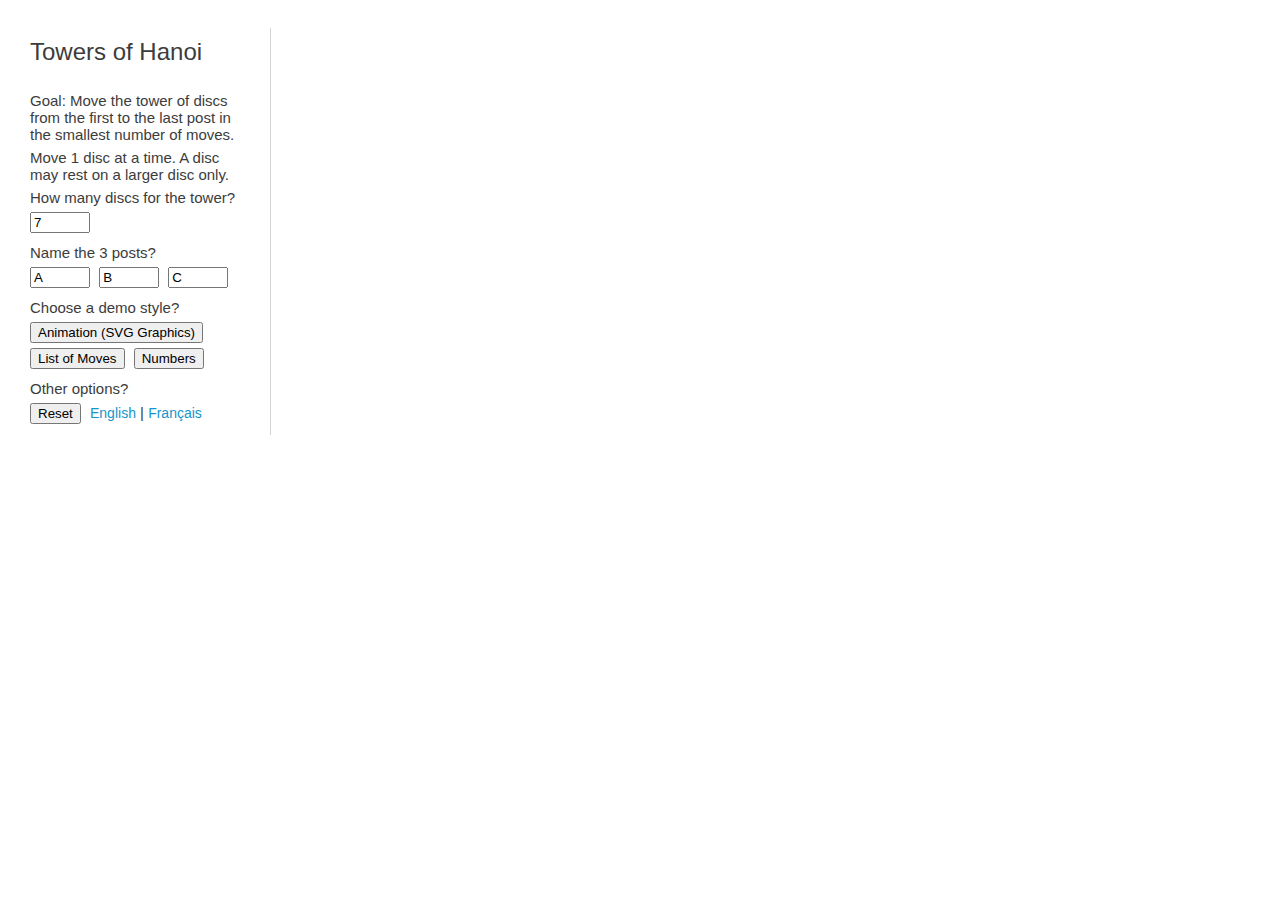
==== hanoi/index.html @ 5a778f14 "First implementation, with TO DO identified to complete the sample." ====
<html>
<head>
<link rel="stylesheet" type="text/css" href="css/doc.css" />
<script type="text/javascript" src="js/main.js" ></script>
<script type="text/javascript" src="js/message.js" ></script>
<script type="text/javascript" src="js/valid.js" ></script>
<script type="text/javascript" src="js/display.js" ></script>
<script type="text/javascript" src="js/msg-en-us.js" ></script>
</head>
<body onload="window.displayDemo('');">
<div id="div-MainView">
<div id="div-ContentView">
  <table border=0 cellpadding=0 cellspacing=0>
    <tr>
      <td id="div-LeftPanel" class="div-LeftPanel">
        <h1 id="prompt_title"></h1>
        <div id="prompt_doc" class="simpleIntro"></div>
        <div id="prompt_rules" class="simpleIntro"></div>
        <div id="prompt_size" class="simpleIntro"></div>
        <div>
          <input id="input_size" class="simpleInput" type="text"
                  onkeyup = "window.validSizeRange('input_size');">
          </input>
        </div>
        <div id="prompt_label" class="simpleIntro"></div>
        <div>
          <input id="input_label_start" class="simpleInput" type="text"
                  onkeyup="window.validLabelRange('input_label_start');">
          </input>
          <input id="input_label_via" class="simpleInput" type="text"
                  onkeyup="window.validLabelRange('input_label_via');">
          </input>
          <input id="input_label_end" class="simpleInput" type="text"
                  onkeyup="window.validLabelRange('input_label_end');">
          </input>
        </div>
        <div id="prompt_output" class="simpleIntro"></div>
        <div>
          <input id="button_svg" class="simpleButton" type="button"
                 onclick="window.displayDemo('output_svg');">
          </input>
          <input id="button_text" class="simpleButton" type="button"
                 onclick="window.displayDemo('output_text');">
          </input>
          <input id="button_data" class="simpleButton" type="button"
                 onclick="window.displayDemo('output_data');">
          </input>
        </div>
        <div id="prompt_reset" class="simpleIntro"></div>
        <div>
          <input id="button_reset" class="simpleButton" type="button" value="Reset"
                 onclick="window.displayDemo('output_reset');">
          </input>
          <a id="link_en_us" ></a> |
          <a id="link_fr_fr" disabled ></a>
        </div>
      </td>
      <td class="div-RightPanel">
        <div id="output_text" class="div-DisplayView" style="display:none;"></div>
        <div id="output_data" class="div-DisplayView" style="display:none;"></div>
        <div id="output_svg" class="div-DisplayView" style="display:none;"></div>
        <div id="output_more" class="div-DisplayView" style="display:none;"></div>
      </td>
    </tr>
  </table>
</div>
</div>
</body>
</html>
---- hanoi/css/doc.css ----
/*
 *  doc.css by susan.korgen 2020
 *    - tweaks the CSS stylesheet I wrote for CMC project documentation 2016
 *    - uses color values from the CMC care plan authoring and viewing UI
 */
body {
  margin-left: 10px;
  margin-right: 10px;
}
strike {
  text-decoration: line-through;
}

#div-ContentView {
  font-family: "open_sansregular", "Helvetica", Helvetica, Arial, sans-serif;
  padding-top: 20px;
  padding-bottom: 20px;
  padding-left: 20px;
  padding-right: 20px;
  overflow-wrap: break-word;
  word-wrap: break-word;
  overflow-x: hidden;
}

#div-ContentView h1 { /* like cp-SectionTitle */
  font-family: "open_sansregular", "Helvetica", Helvetica, Arial, sans-serif;
  font-size: 24px;
  font-weight: normal;
  padding-top: 7px;
  padding-bottom: 7px;
}

#div-ContentView h2 { /* like cp-SectionSubtitle */
  font-family: "open_sansregular", "Helvetica", Helvetica, Arial, sans-serif;
  font-size: 18px;
  font-weight: normal;
  padding-top: 6px;
  padding-bottom: 6px;
}

#div-ContentView h3 {
  font-family: "open_sansregular", "Helvetica", Helvetica, Arial, sans-serif;
  font-size: 16px;
  font-weight: normal;
  padding-top: 4px;
  padding-bottom: 4px;
}

#div-ContentView p,
#div-ContentView div,
#div-ContentView td,
#div-ContentView ul li,
#div-ContentView ol li { /* like cp-SectionText */
  font-family: "open_sansregular", "Helvetica", Helvetica, Arial, sans-serif;
  font-size: 15px;
  color: rgb(60,60,60);
  padding-top: 3px;
  padding-bottom: 3px;
  text-align: left;
}

#div-ContentView th {
  font-family: "open_sansregular", "Helvetica", Helvetica, Arial, sans-serif;
  font-size: 15px;
  color: rgb(60,60,60);
  padding-top: 3px;
  padding-bottom: 3px;
  text-align: left;
  font-weight: 700;
}

#div-ContentView b,
#div-ContentView div b,
#div-ContentView p b,
#div-ContentView li b,
#div-ContentView ul li b,
#div-ContentView ol li b { /* like other "bold" text in the style sheet */
  font-family: "open_sansregular", "Helvetica", Helvetica, Arial, sans-serif;
  font-weight: 700;
}

#div-ContentView i,
#div-ContentView div i,
#div-ContentView p i,
#div-ContentView li i,
#div-ContentView ul li i,
#div-ContentView ol li i {
  font-family: "open_sansregular", "Helvetica", Helvetica, Arial, sans-serif;
  font-style: italic;
}

#div-ContentView pre,
#div-ContentView div pre,
#div-ContentView p pre,
#div-ContentView li pre,
#div-ContentView ul li pre,
#div-ContentView ol li pre {
  font-family: "Courier New", "Courier", monospace;
  font-size: 14px;
  color: rgb(0,0,0);
  font-weight: normal;
}

#div-ContentView a,
#div-ContentView div a,
#div-ContentView p a,
#div-ContentView ul li a,
#div-ContentView ol li a {
  color:rgb(20,149,204);
  text-decoration: none;
  font-size: 14px;
  font-weight:normal;
  cursor:pointer;
}

.div-DisplayView {
  margin: 0 0 0 0;
  padding: 0 0 0 0;
}

.div-LeftPanel {
  vertical-align:top;
  padding-right:20px;
  width: 220px;
  max-width: 220px;
  min-width: 220px;
}

.div-RightPanel {
  vertical-align:top;
  border-left: 1px solid lightgray;
  padding-left: 20px;
}

.simpleIntro {
  margin: 0px 12px 0px 0px;
}

.simpleInput {
  margin: 0px 5px 5px 0px;
  width: 60px;
  max-width: 60px;
  min-width: 60px;
}

.simpleButton {
  margin: 0px 5px 5px 0px;
}

tr.zebraOn td {
  vertical-align: top;
  background-color: rgb(240,240,240);
}

tr.zebraOff td {
  vertical-align: top;
  background-color: rgb(255,255,255);
}
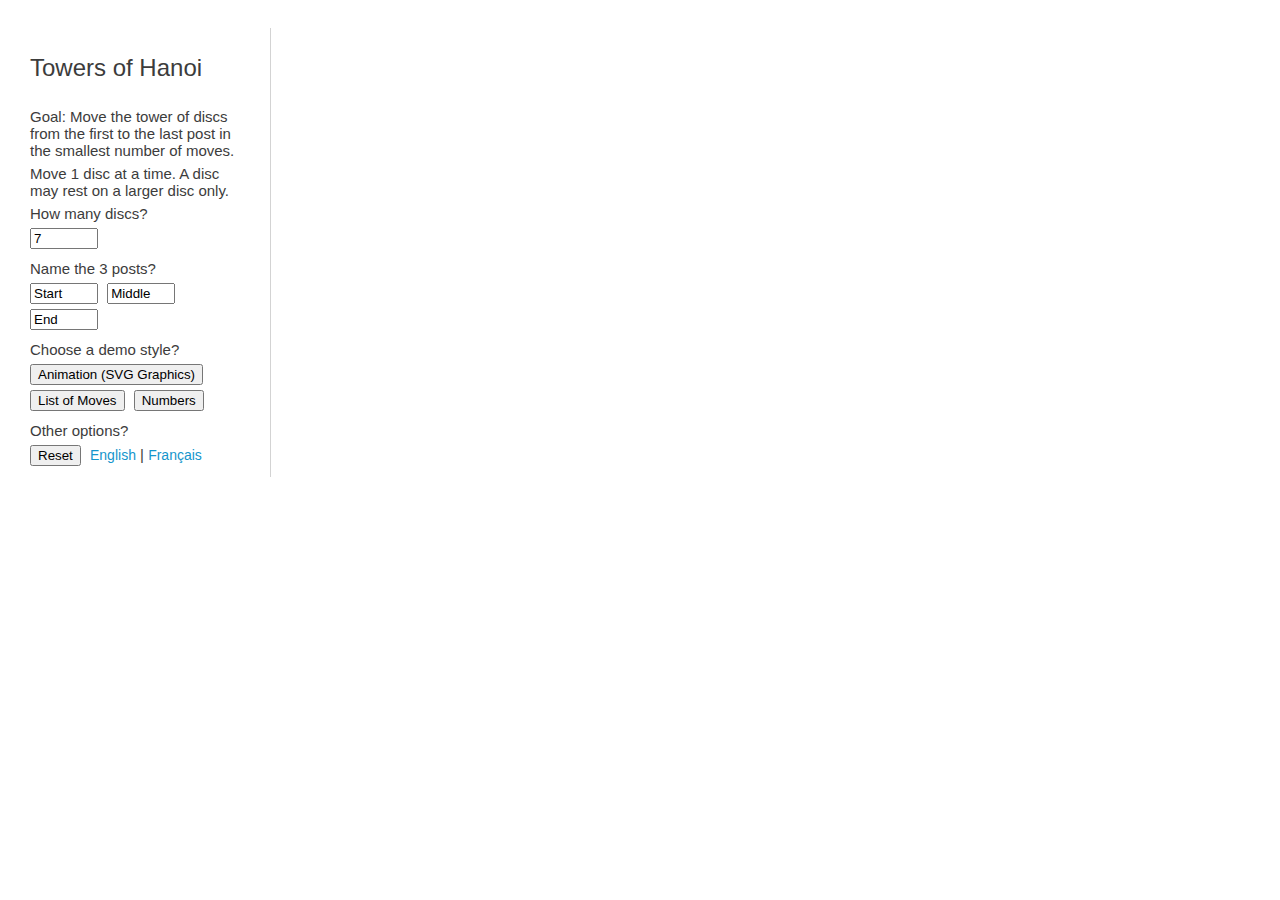
==== commit 4553df19: "Add French messages" ====
--- a/hanoi/index.html
+++ b/hanoi/index.html
@@ -1,11 +1,18 @@
+<?xml version="1.0" encoding="utf-16"?>
+<!DOCTYPE html>
 <html>
 <head>
-<link rel="stylesheet" type="text/css" href="css/doc.css" />
-<script type="text/javascript" src="js/main.js" ></script>
-<script type="text/javascript" src="js/message.js" ></script>
-<script type="text/javascript" src="js/valid.js" ></script>
-<script type="text/javascript" src="js/display.js" ></script>
-<script type="text/javascript" src="js/msg-en-us.js" ></script>
+  <meta http-equiv="Content-Type" content="text/html; charset=utf-16"/>
+  <meta name="description" content="Code Example: Towers of Hanoi">
+  <meta name="keywords" content="HTML, CSS, JavaScript, SVG">
+  <meta name="author" content="Susan Korgen">
+  <link rel="stylesheet" type="text/css" href="css/doc.css" />
+  <script type="text/javascript" src="js/main.js" ></script>
+  <script type="text/javascript" src="js/message.js" ></script>
+  <script type="text/javascript" src="js/valid.js" ></script>
+  <script type="text/javascript" src="js/display.js" ></script>
+  <script type="text/javascript" src="js/msg-en-us.js" ></script>
+  <script type="text/javascript" src="js/msg-fr-fr.js" ></script>
 </head>
 <body onload="window.displayDemo('');">
 <div id="div-MainView">
@@ -51,8 +58,8 @@
           <input id="button_reset" class="simpleButton" type="button" value="Reset"
                  onclick="window.displayDemo('output_reset');">
           </input>
-          <a id="link_en_us" ></a> |
-          <a id="link_fr_fr" disabled ></a>
+          <a id="link_en_us" href="#" onclick="window.resetLocale('en-us');"></a> |
+          <a id="link_fr_fr" href="#" onclick="window.resetLocale('fr-fr');"></a>
         </div>
       </td>
       <td class="div-RightPanel">
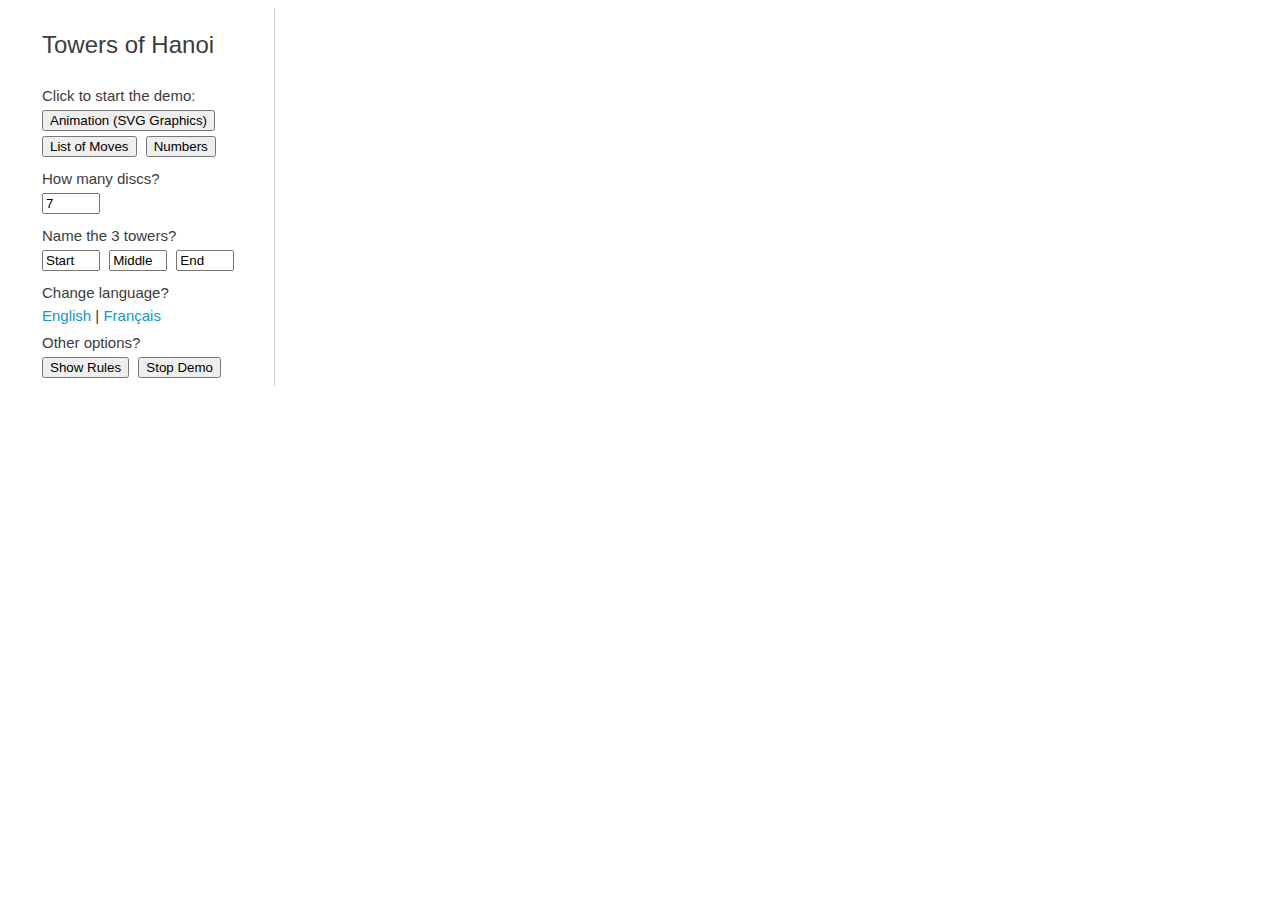
==== commit 47993656: "Provide home page for all examples vs. specific." ====
--- a/hanoi/index.html
+++ b/hanoi/index.html
@@ -6,7 +6,8 @@
   <meta name="description" content="Code Example: Towers of Hanoi">
   <meta name="keywords" content="HTML, CSS, JavaScript, SVG">
   <meta name="author" content="Susan Korgen">
-  <link rel="stylesheet" type="text/css" href="css/doc.css" />
+  <link rel="stylesheet" type="text/css" href="css/ui.css" />
+  <link rel="stylesheet" type="text/css" href="../css/doc.css" />
   <script type="text/javascript" src="js/main.js" ></script>
   <script type="text/javascript" src="js/message.js" ></script>
   <script type="text/javascript" src="js/valid.js" ></script>
@@ -21,8 +22,18 @@
     <tr>
       <td id="div-LeftPanel" class="div-LeftPanel">
         <h1 id="prompt_title"></h1>
-        <div id="prompt_doc" class="simpleIntro"></div>
-        <div id="prompt_rules" class="simpleIntro"></div>
+        <div id="prompt_output" class="simpleIntro"></div>
+        <div>
+          <input id="button_svg" class="simpleButton" type="button"
+                 onclick="window.displayDemo('output_svg');">
+          </input>
+          <input id="button_text" class="simpleButton" type="button"
+                 onclick="window.displayDemo('output_text');">
+          </input>
+          <input id="button_data" class="simpleButton" type="button"
+                 onclick="window.displayDemo('output_data');">
+          </input>
+        </div>
         <div id="prompt_size" class="simpleIntro"></div>
         <div>
           <input id="input_size" class="simpleInput" type="text"
@@ -41,27 +52,25 @@
                   onkeyup="window.validLabelRange('input_label_end');">
           </input>
         </div>
-        <div id="prompt_output" class="simpleIntro"></div>
-        <div>
-          <input id="button_svg" class="simpleButton" type="button"
-                 onclick="window.displayDemo('output_svg');">
-          </input>
-          <input id="button_text" class="simpleButton" type="button"
-                 onclick="window.displayDemo('output_text');">
-          </input>
-          <input id="button_data" class="simpleButton" type="button"
-                 onclick="window.displayDemo('output_data');">
-          </input>
+        <div id="prompt_locale" class="simpleIntro"></div>
+        <div class="simpleEnding">
+          <a id="link_en_us" href="#" onclick="window.resetLocale('en-us');"></a> |
+          <a id="link_fr_fr" href="#" onclick="window.resetLocale('fr-fr');"></a>
         </div>
         <div id="prompt_reset" class="simpleIntro"></div>
         <div>
-          <input id="button_reset" class="simpleButton" type="button" value="Reset"
-                 onclick="window.displayDemo('output_reset');">
+          <input id="button_explain" class="simpleButton" type="button"
+                 onclick="window.toggleExplain();">
           </input>
-          <a id="link_en_us" href="#" onclick="window.resetLocale('en-us');"></a> |
-          <a id="link_fr_fr" href="#" onclick="window.resetLocale('fr-fr');"></a>
+          <input id="button_reset" class="simpleButton" type="button"
+                 onclick="window.resetDemo();">
+          </input>
         </div>
-      </td>
+        <div id="explain" style="display:none;">
+          <div id="prompt_doc" class="simpleIntro"></div>
+          <div id="prompt_rules" class="simpleIntro"></div>
+        </div>
+    </td>
       <td class="div-RightPanel">
         <div id="output_text" class="div-DisplayView" style="display:none;"></div>
         <div id="output_data" class="div-DisplayView" style="display:none;"></div>
--- a/hanoi/css/ui.css
+++ b/hanoi/css/ui.css
@@ -0,0 +1,43 @@
+/*
+ *  hanoi/css/ui.css by susan.korgen 2020
+ *    - for use with hanoi/index.html
+ *    - hanoi/index.html must also link the parent stylesheet ../doc.css
+ */
+
+ .div-DisplayView {
+   margin: 0 0 0 0;
+   padding: 0 0 0 0;
+ }
+
+ .div-LeftPanel {
+   vertical-align:top;
+   padding-right:20px;
+   width: 220px;
+   max-width: 220px;
+   min-width: 220px;
+ }
+
+ .div-RightPanel {
+   vertical-align:top;
+   border-left: 1px solid lightgray;
+   padding-left: 20px;
+ }
+
+ #div-ContentView div.simpleIntro {
+   padding-top: 5px;
+ }
+
+ #div-ContentView div.simpleEnding {
+   padding-bottom: 5px;
+ }
+
+ #div-ContentView div .simpleInput {
+   margin: 0px 5px 5px 0px;
+   width: 50px;
+   max-width: 50px;
+   min-width: 50px;
+ }
+
+ .simpleButton {
+   margin: 0px 5px 5px 0px;
+ }
--- a/css/doc.css
+++ b/css/doc.css
@@ -0,0 +1,132 @@
+/*
+ *  doc.css by susan.korgen 2020
+ *    - tweaks the CSS stylesheet I wrote for CMC project documentation 2016
+ *    - uses color values from the CMC care plan authoring and viewing UI
+ *    - keeping it around to use generally as needed for quickly styling HTML
+ */
+body {
+  margin-left: 10px;
+  margin-right: 10px;
+}
+strike {
+  text-decoration: line-through;
+}
+
+#div-ContentView {
+  font-family: "open_sansregular", "Helvetica", Helvetica, Arial, sans-serif;
+  padding-top: 0px;
+  padding-bottom: 20px;
+  padding-left: 20px;
+  padding-right: 20px;
+  overflow-wrap: break-word;
+  word-wrap: break-word;
+  overflow-x: hidden;
+}
+
+#div-ContentView h1 { /* like cp-SectionTitle */
+  font-family: "open_sansregular", "Helvetica", Helvetica, Arial, sans-serif;
+  font-size: 24px;
+  font-weight: normal;
+  padding-top: 7px;
+  padding-bottom: 7px;
+}
+
+#div-ContentView h2 { /* like cp-SectionSubtitle */
+  font-family: "open_sansregular", "Helvetica", Helvetica, Arial, sans-serif;
+  font-size: 18px;
+  font-weight: normal;
+  padding-top: 6px;
+  padding-bottom: 6px;
+}
+
+#div-ContentView h3 {
+  font-family: "open_sansregular", "Helvetica", Helvetica, Arial, sans-serif;
+  font-size: 16px;
+  font-weight: normal;
+  padding-top: 4px;
+  padding-bottom: 4px;
+}
+
+#div-ContentView p,
+#div-ContentView div,
+#div-ContentView td,
+#div-ContentView ul li,
+#div-ContentView ol li { /* like cp-SectionText */
+  font-family: "open_sansregular", "Helvetica", Helvetica, Arial, sans-serif;
+  font-size: 15px;
+  color: rgb(60,60,60);
+  padding-top: 3px;
+  padding-bottom: 3px;
+  text-align: left;
+}
+
+#div-ContentView table tr th {
+  font-family: "open_sansregular", "Helvetica", Helvetica, Arial, sans-serif;
+  font-size: 15px;
+  color: rgb(60,60,60);
+  padding: 9px 9px 9px 9px;
+  text-align: left;
+  font-weight: 700;
+}
+
+#div-ContentView table tr td {
+  font-family: "open_sansregular", "Helvetica", Helvetica, Arial, sans-serif;
+  font-size: 15px;
+  color: rgb(60,60,60);
+  padding: 0px 12px 0px 12px;
+  text-align: left;
+  font-weight: normal;
+}
+#div-ContentView b,
+#div-ContentView div b,
+#div-ContentView p b,
+#div-ContentView li b,
+#div-ContentView ul li b,
+#div-ContentView ol li b { /* like other "bold" text in the style sheet */
+  font-family: "open_sansregular", "Helvetica", Helvetica, Arial, sans-serif;
+  font-weight: 700;
+}
+
+#div-ContentView i,
+#div-ContentView div i,
+#div-ContentView p i,
+#div-ContentView li i,
+#div-ContentView ul li i,
+#div-ContentView ol li i {
+  font-family: "open_sansregular", "Helvetica", Helvetica, Arial, sans-serif;
+  font-style: italic;
+}
+
+#div-ContentView pre,
+#div-ContentView div pre,
+#div-ContentView p pre,
+#div-ContentView li pre,
+#div-ContentView ul li pre,
+#div-ContentView ol li pre {
+  font-family: "Courier New", "Courier", monospace;
+  font-size: 14px;
+  color: rgb(0,0,0);
+  font-weight: normal;
+}
+
+#div-ContentView a,
+#div-ContentView div a,
+#div-ContentView p a,
+#div-ContentView ul li a,
+#div-ContentView ol li a {
+  color:rgb(20,149,204);
+  text-decoration: none;
+  font-size: 15px;
+  font-weight:normal;
+  cursor:pointer;
+}
+
+tr.zebraOn td {
+  vertical-align: top;
+  background-color: rgb(240,240,240);
+}
+
+tr.zebraOff td {
+  vertical-align: top;
+  background-color: rgb(255,255,255);
+}
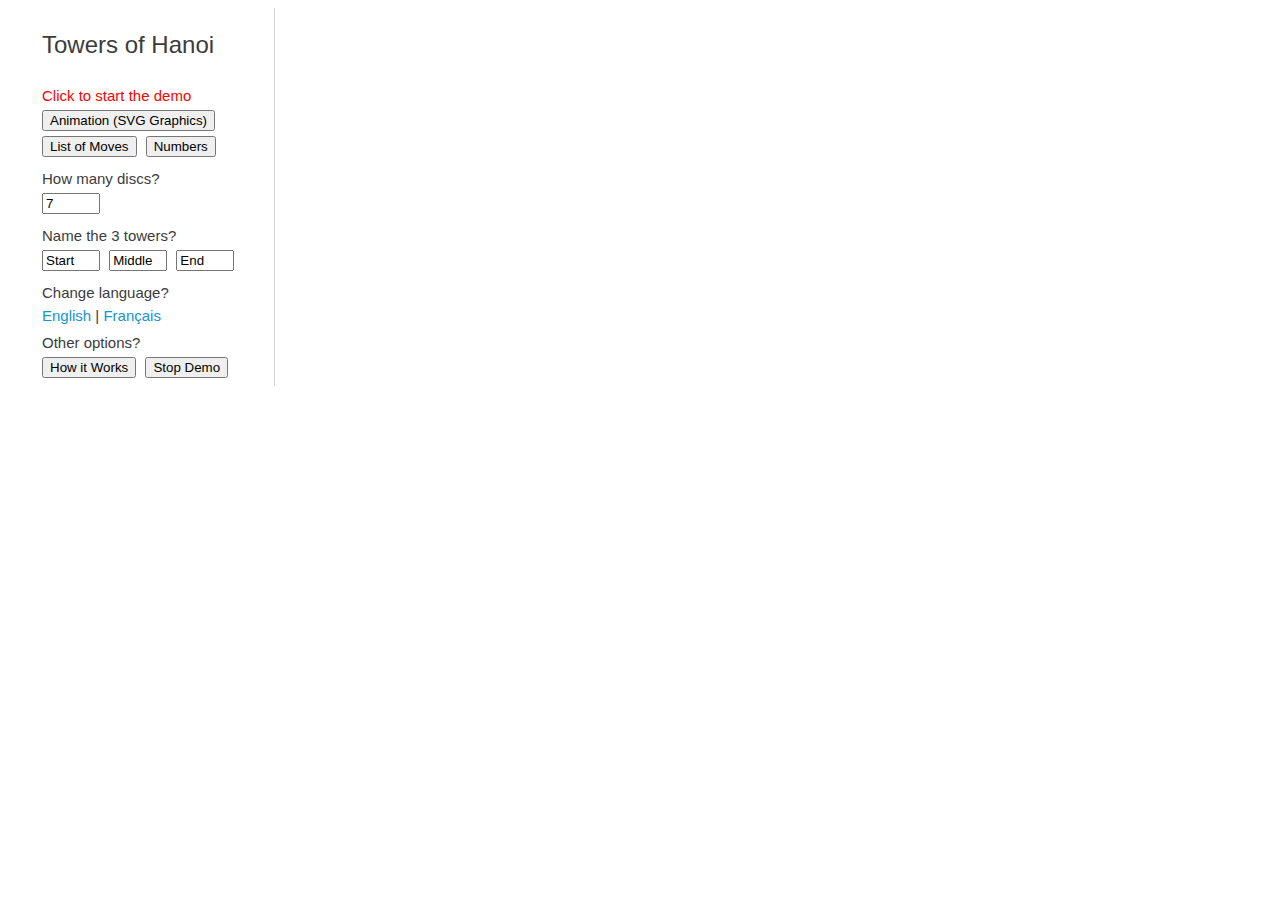
==== commit d187bea2: "2 timers, progress bar" ====
--- a/hanoi/index.html
+++ b/hanoi/index.html
@@ -75,6 +75,7 @@
         <div id="output_text" class="div-DisplayView" style="display:none;"></div>
         <div id="output_data" class="div-DisplayView" style="display:none;"></div>
         <div id="output_svg" class="div-DisplayView" style="display:none;"></div>
+        <div id="output_pro" class="div-DisplayView" style="display:none;"></div>
         <div id="output_more" class="div-DisplayView" style="display:none;"></div>
       </td>
     </tr>
--- a/hanoi/css/ui.css
+++ b/hanoi/css/ui.css
@@ -10,7 +10,6 @@
  }
 
  .div-LeftPanel {
-   vertical-align:top;
    padding-right:20px;
    width: 220px;
    max-width: 220px;
@@ -18,7 +17,6 @@
  }
 
  .div-RightPanel {
-   vertical-align:top;
    border-left: 1px solid lightgray;
    padding-left: 20px;
  }
--- a/css/doc.css
+++ b/css/doc.css
@@ -64,7 +64,7 @@
   font-family: "open_sansregular", "Helvetica", Helvetica, Arial, sans-serif;
   font-size: 15px;
   color: rgb(60,60,60);
-  padding: 9px 9px 9px 9px;
+  padding: 9px 12px 9px 12px;
   text-align: left;
   font-weight: 700;
 }
@@ -76,7 +76,9 @@
   padding: 0px 12px 0px 12px;
   text-align: left;
   font-weight: normal;
+  vertical-align:top;
 }
+
 #div-ContentView b,
 #div-ContentView div b,
 #div-ContentView p b,
@@ -130,3 +132,37 @@
   vertical-align: top;
   background-color: rgb(255,255,255);
 }
+
+#div-ContentView table tr td p.accordion {
+  background-color: rgb(250,250,250);
+  color: rgb(200,200,200);
+  font-size: 13pt;
+  font-weight: 700;
+  margin-top: 12px;
+  cursor: pointer;
+}
+
+#div-ContentView table tr td p a.p_detail,
+#div-ContentView table tr td p.accordion span {
+  background-color: rgb(250,250,250);
+  color: rgb(200,200,200);
+  font-size: 13pt;
+  font-weight: 700;
+  margin-top: 0px;
+  cursor: pointer;
+}
+
+#div-ContentView table tr td p.p_detail {
+  display:none;
+}
+
+#div-ContentView table tr td p span.link_enabled {
+  display:block;
+}
+#div-ContentView table tr td p span.link_disabled {
+  display:none;
+}
+
+#div-ContentView p.p_tiny {
+  font-size: 8pt;
+}
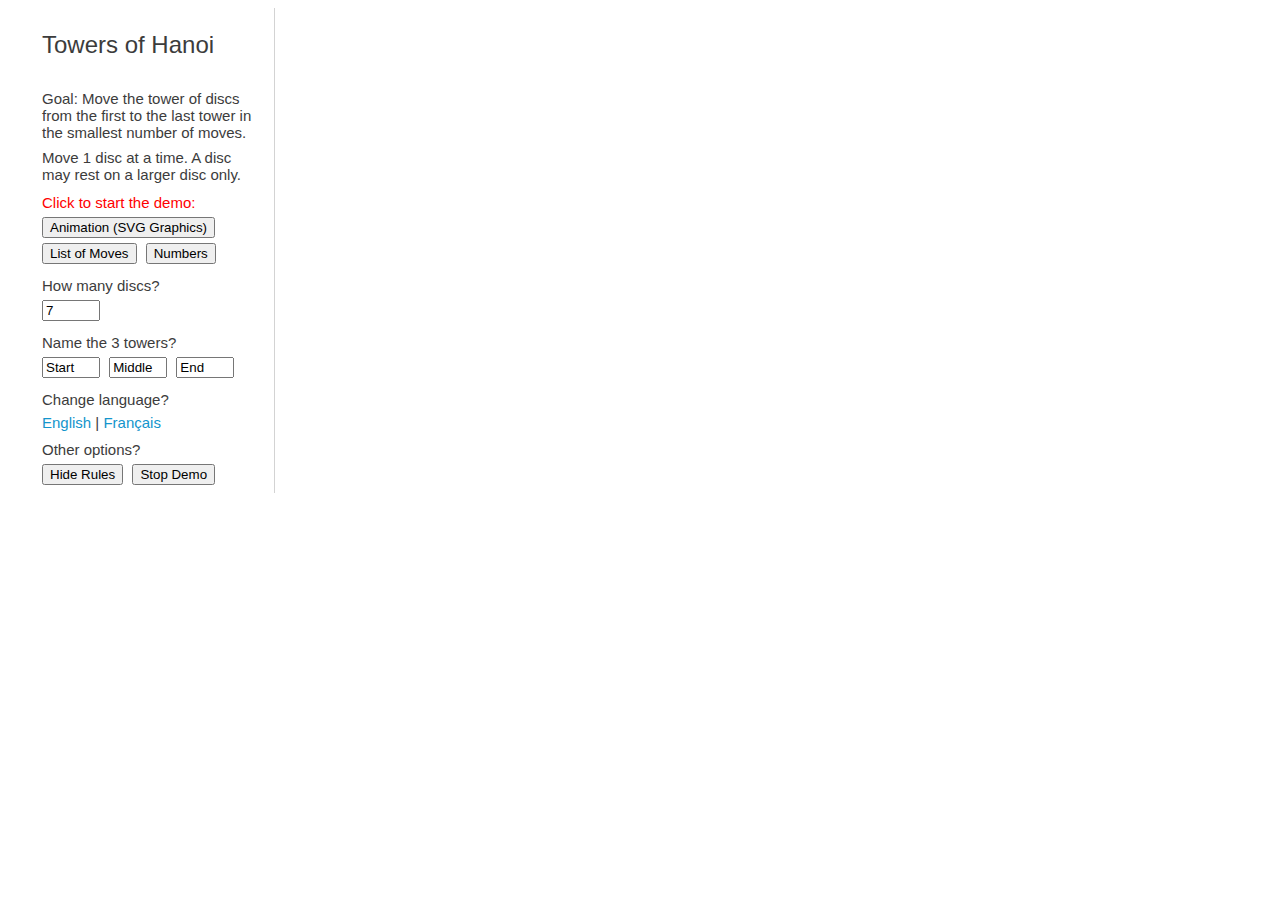
==== commit ae545460: "split display/svg js files; touch-ups" ====
--- a/hanoi/index.html
+++ b/hanoi/index.html
@@ -12,6 +12,7 @@
   <script type="text/javascript" src="js/message.js" ></script>
   <script type="text/javascript" src="js/valid.js" ></script>
   <script type="text/javascript" src="js/display.js" ></script>
+  <script type="text/javascript" src="js/svg.js" ></script>
   <script type="text/javascript" src="js/msg-en-us.js" ></script>
   <script type="text/javascript" src="js/msg-fr-fr.js" ></script>
 </head>
@@ -22,6 +23,10 @@
     <tr>
       <td id="div-LeftPanel" class="div-LeftPanel">
         <h1 id="prompt_title"></h1>
+        <div id="explain">
+          <div id="prompt_doc" class="simpleIntro"></div>
+          <div id="prompt_rules" class="simpleIntro"></div>
+        </div>
         <div id="prompt_output" class="simpleIntro"></div>
         <div>
           <input id="button_svg" class="simpleButton" type="button"
@@ -66,10 +71,6 @@
                  onclick="window.resetDemo();">
           </input>
         </div>
-        <div id="explain" style="display:none;">
-          <div id="prompt_doc" class="simpleIntro"></div>
-          <div id="prompt_rules" class="simpleIntro"></div>
-        </div>
     </td>
       <td class="div-RightPanel">
         <div id="output_text" class="div-DisplayView" style="display:none;"></div>
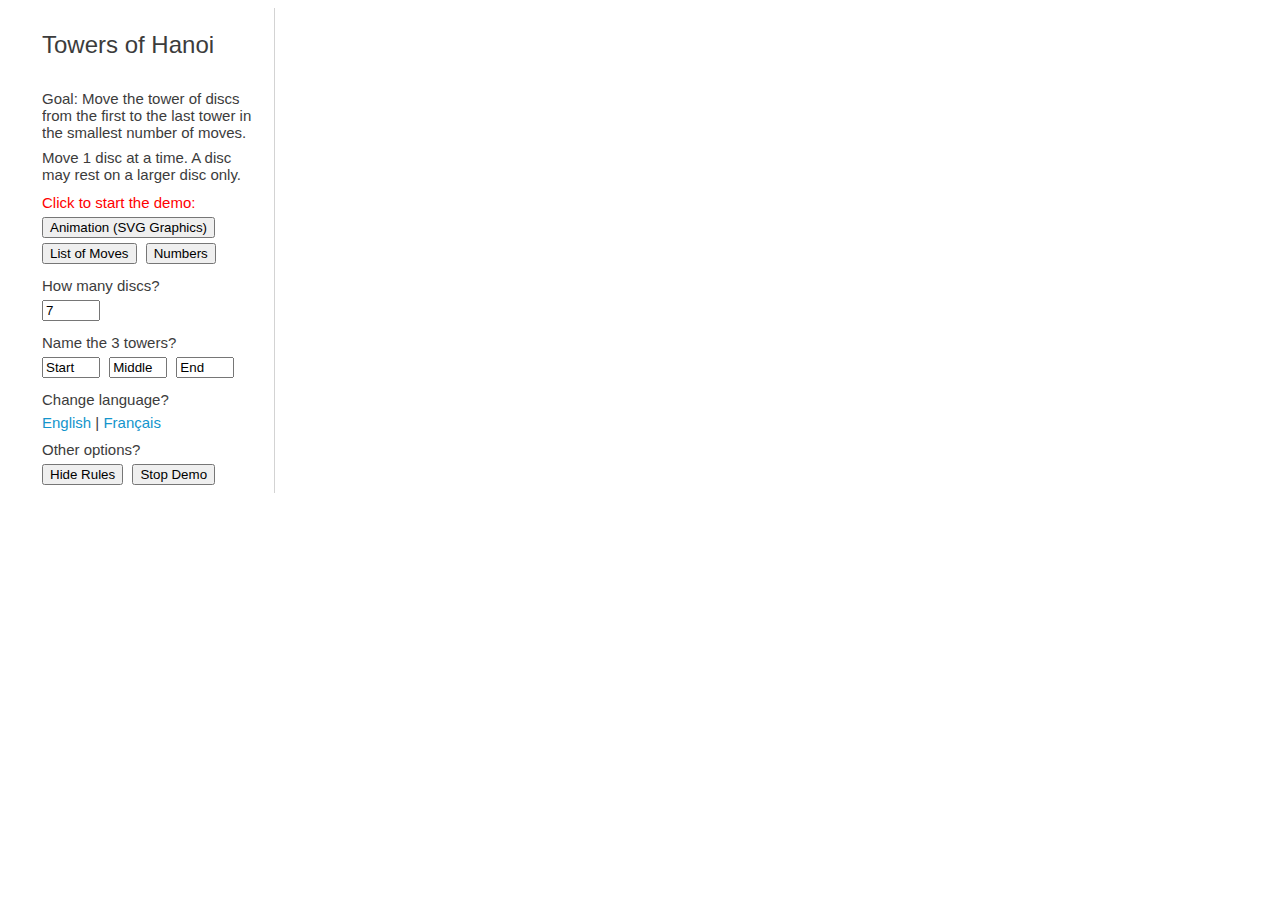
==== commit 46b34cef: "favicon.ico" ====
--- a/hanoi/index.html
+++ b/hanoi/index.html
@@ -6,6 +6,7 @@
   <meta name="description" content="Code Example: Towers of Hanoi">
   <meta name="keywords" content="HTML, CSS, JavaScript, SVG">
   <meta name="author" content="Susan Korgen">
+  <link rel="icon" type="image/png" href="favicon.ico" />
   <link rel="stylesheet" type="text/css" href="css/ui.css" />
   <link rel="stylesheet" type="text/css" href="../css/doc.css" />
   <script type="text/javascript" src="js/main.js" ></script>
@@ -38,6 +39,7 @@
           <input id="button_data" class="simpleButton" type="button"
                  onclick="window.displayDemo('output_data');">
           </input>
+          <link rel="search" type="text/html" href="html/pager.html" />
         </div>
         <div id="prompt_size" class="simpleIntro"></div>
         <div>
@@ -73,11 +75,18 @@
         </div>
     </td>
       <td class="div-RightPanel">
+        <div id="output_pager" class="div-DisplayView" style="display:none;">
+          <p id="page_intro"></p>
+          <a id="page_start" href="#" onclick="window.pageDemo('start');"></a> |
+          <a id="page_prev" href="#" onclick="window.pageDemo('prev');"></a> |
+          <a id="page_all" href="#" onclick="window.pageDemo('all');"></a> |
+          <a id="page_next" href="#" onclick="window.pageDemo('next');"></a> |
+          <a id="page_end" href="#" onclick="window.pageDemo('end');"></a>
+        </div>
         <div id="output_text" class="div-DisplayView" style="display:none;"></div>
         <div id="output_data" class="div-DisplayView" style="display:none;"></div>
         <div id="output_svg" class="div-DisplayView" style="display:none;"></div>
         <div id="output_pro" class="div-DisplayView" style="display:none;"></div>
-        <div id="output_more" class="div-DisplayView" style="display:none;"></div>
       </td>
     </tr>
   </table>
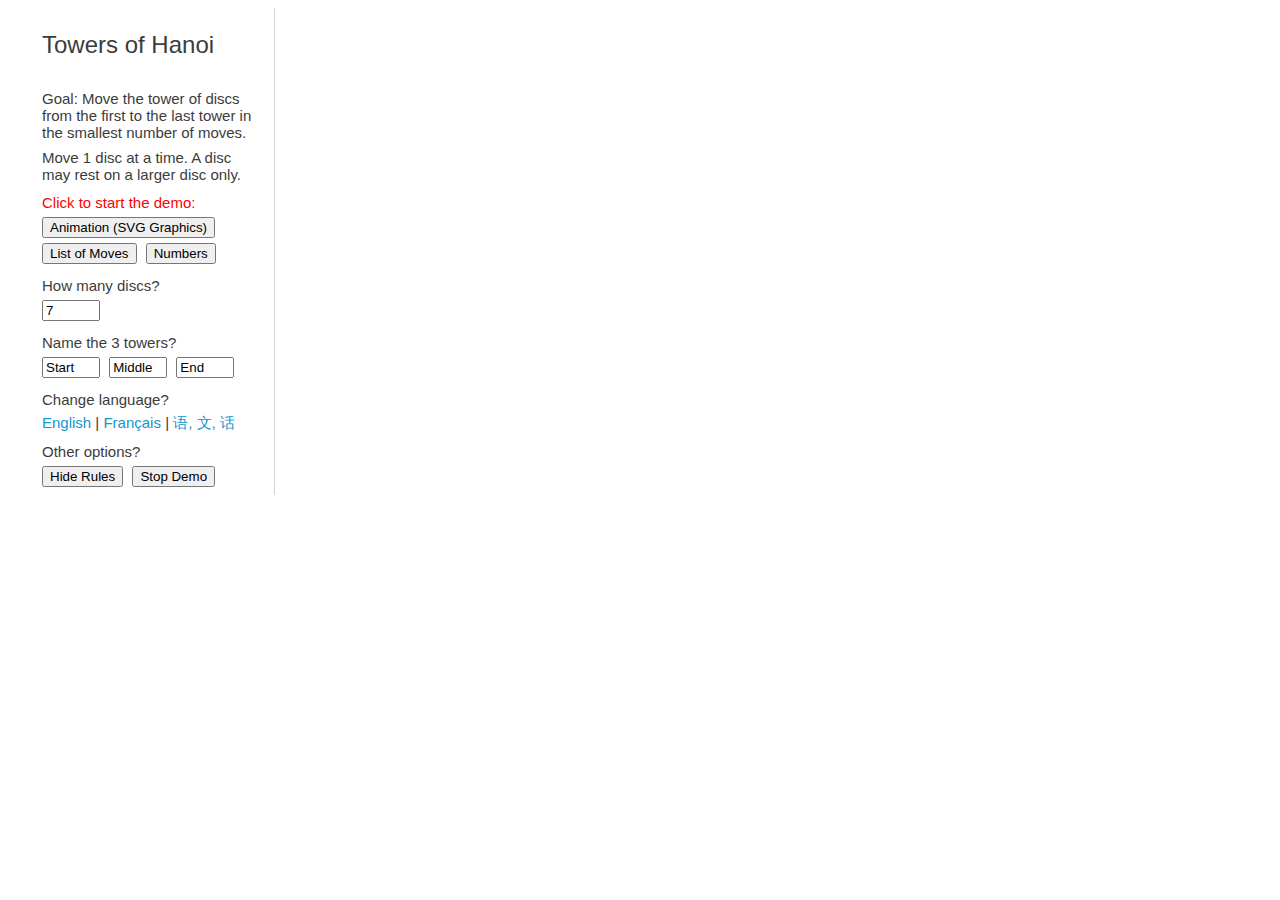
==== commit 213170f2: "add Chinese" ====
--- a/hanoi/index.html
+++ b/hanoi/index.html
@@ -16,6 +16,7 @@
   <script type="text/javascript" src="js/svg.js" ></script>
   <script type="text/javascript" src="js/msg-en-us.js" ></script>
   <script type="text/javascript" src="js/msg-fr-fr.js" ></script>
+  <script type="text/javascript" src="js/msg-zh-CN.js" ></script>
 </head>
 <body onload="window.displayDemo('');">
 <div id="div-MainView">
@@ -62,7 +63,8 @@
         <div id="prompt_locale" class="simpleIntro"></div>
         <div class="simpleEnding">
           <a id="link_en_us" href="#" onclick="window.resetLocale('en-us');"></a> |
-          <a id="link_fr_fr" href="#" onclick="window.resetLocale('fr-fr');"></a>
+          <a id="link_fr_fr" href="#" onclick="window.resetLocale('fr-fr');"></a> |
+          <a id="link_zh_CN" href="#" onclick="window.resetLocale('zh-CN');"></a>
         </div>
         <div id="prompt_reset" class="simpleIntro"></div>
         <div>
